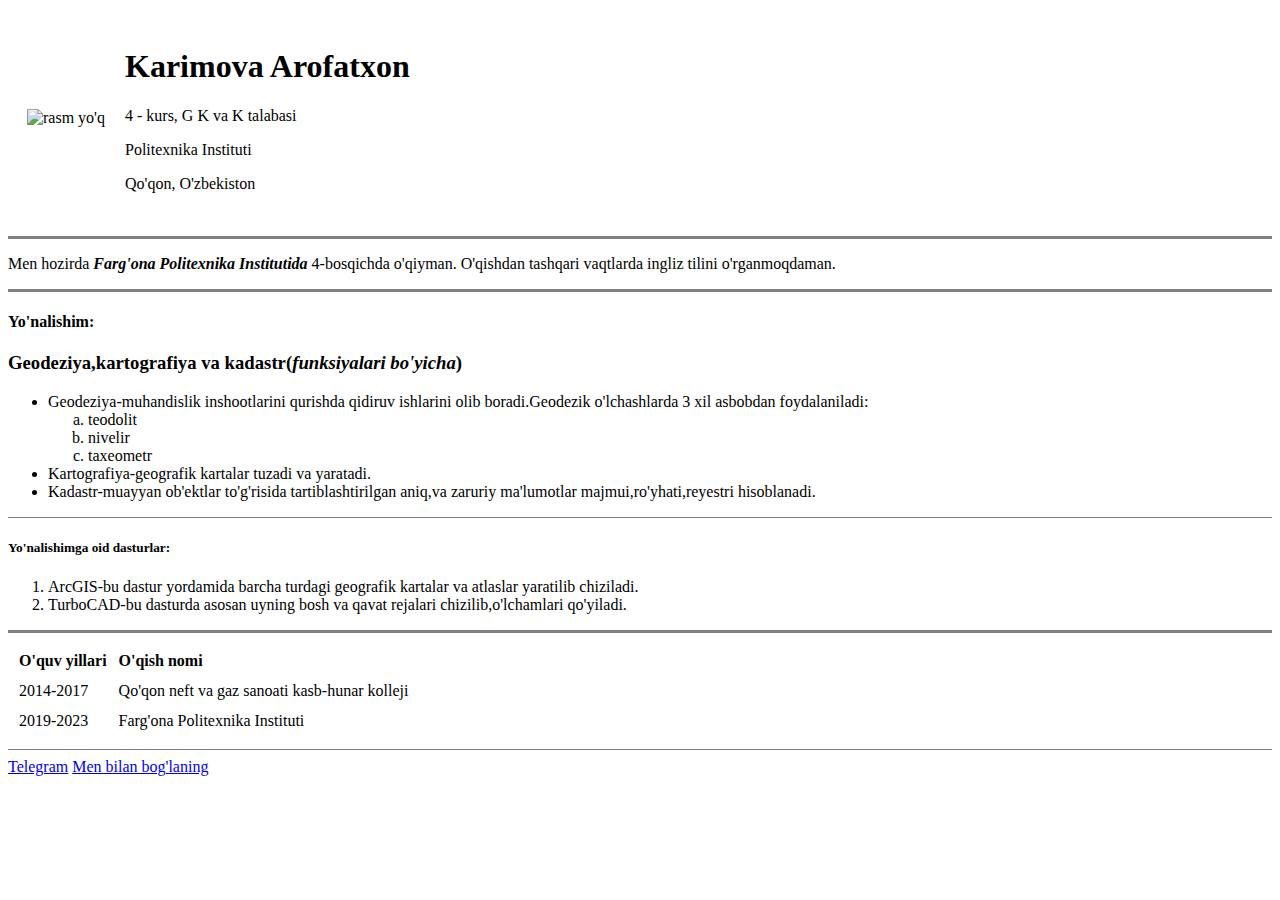
==== index.html @ 464ed0bf "Add files via upload" ====
<!DOCTYPE html>
<html lang="en">
<head>
    <meta charset="UTF-8">
    <meta http-equiv="X-UA-Compatible" content="IE=edge">
    <meta name="description" content="Bu mening shaxsiy veb saytim">
    <title>shaxsiyvebsaytim</title>
</head>
<body>

<table cellspacing="18">
 <tr>
  <td><img src="RASM. png" widht="100" height="100" alt="rasm yo'q"></td>
   <td>
    <h1>Karimova Arofatxon</h1>
    <p>4 - kurs, G K va K  talabasi</p>
    <p>Politexnika   Instituti</p>
    <p>Qo'qon,   O'zbekiston</p>

  </td>
 </tr>
</table>
<hr size="3" noshade>
<p>
  Men hozirda <em><strong> Farg'ona Politexnika Institutida </strong></em> 
  4-bosqichda o'qiyman.
 O'qishdan tashqari vaqtlarda ingliz tilini o'rganmoqdaman.
</p>
<hr size="3" noshade>
<h4>Yo'nalishim:</h4>
<h3>Geodeziya,kartografiya va kadastr(<em>funksiyalari bo'yicha</em>)</h3>
<ul>
   <li>Geodeziya-muhandislik inshootlarini qurishda qidiruv ishlarini olib boradi.Geodezik o'lchashlarda 3 xil asbobdan foydalaniladi:
    <ol start="1" type="a">
      <li>teodolit</li>
      <li>nivelir</li>
      <li>taxeometr</li>
    </ol>
   </li>
   <li>Kartografiya-geografik kartalar tuzadi va yaratadi.</li>
   <li>Kadastr-muayyan ob'ektlar to'g'risida tartiblashtirilgan aniq,va zaruriy ma'lumotlar majmui,ro'yhati,reyestri hisoblanadi.</li>
</ul>
<hr size="1" noshade>
<h5>Yo'nalishimga oid dasturlar:</h5> 
<ol start="1" type="1">
  <li>ArcGIS-bu dastur yordamida barcha turdagi geografik kartalar va atlaslar yaratilib chiziladi. </li>
  <li>TurboCAD-bu dasturda asosan uyning bosh va qavat rejalari chizilib,o'lchamlari qo'yiladi.</li>
</ol>
<hr size="3" noshade >
<table cellspacing="10">
  <thead>
    <tr>
      <td><strong>O'quv yillari</strong></td>
      <td><strong>O'qish nomi</strong></td>
    </tr>
   </thead>
   <tbody>
    <tr>
      <td>2014-2017</td>
      <td>Qo'qon neft va gaz sanoati kasb-hunar kolleji</td>
    </tr>
    <tr>
      <td>2019-2023</td>
      <td>Farg'ona Politexnika Instituti</td>
    </tr>
   </tbody>
</table>
<hr size="1"noshade>
  <a href="https://t.me/krmva_aa">Telegram</a>
  <a href="contact.html">Men bilan bog'laning</a>
</body>
</html>
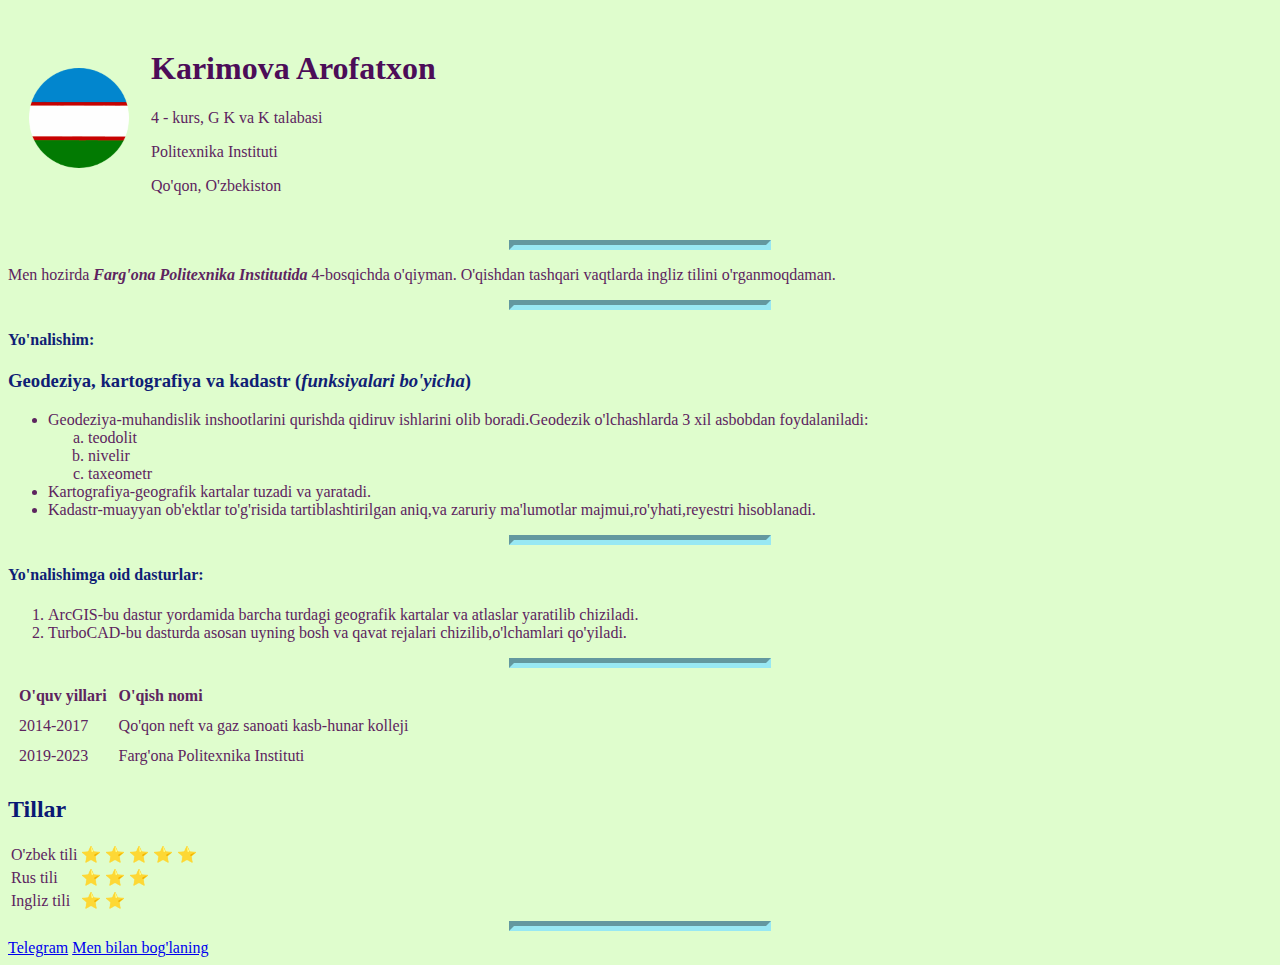
==== commit 8bd54849: "Add files via upload" ====
--- a/index.html
+++ b/index.html
@@ -6,47 +6,86 @@
     <meta name="description" content="Bu mening shaxsiy veb saytim">
     <title>shaxsiyvebsaytim</title>
 </head>
+
+<style>
+  body {
+    background-color:#dffdcd; 
+    color:#5d245f;
+  }
+h1 {
+  color:#4c0d58 ;
+}
+h2 {
+color: #0a1874;
+}
+h3 {
+color: #101e75;
+}
+h4 {
+color: #101e75;
+}
+hr {
+  border-style: doshed double none;
+  border-width: 5px;
+  border-color: #98e8f3;
+width: 20%;
+}
+
+  
+
+</style>
+
+
 <body>
 
-<table cellspacing="18">
+
+<table cellspacing="20">
  <tr>
-  <td><img src="RASM. png" widht="100" height="100" alt="rasm yo'q"></td>
+  <td><img src="rasm.png" widht="100" height="100" alt="rasm yo'q"></td>
    <td>
     <h1>Karimova Arofatxon</h1>
     <p>4 - kurs, G K va K  talabasi</p>
     <p>Politexnika   Instituti</p>
     <p>Qo'qon,   O'zbekiston</p>
 
+
   </td>
  </tr>
 </table>
-<hr size="3" noshade>
+<hr>
 <p>
-  Men hozirda <em><strong> Farg'ona Politexnika Institutida </strong></em> 
+  Men hozirda <em><strong>Farg'ona Politexnika Institutida</strong></em>
   4-bosqichda o'qiyman.
- O'qishdan tashqari vaqtlarda ingliz tilini o'rganmoqdaman.
+  O'qishdan tashqari vaqtlarda ingliz tilini o'rganmoqdaman.
 </p>
-<hr size="3" noshade>
+<hr>
+
 <h4>Yo'nalishim:</h4>
-<h3>Geodeziya,kartografiya va kadastr(<em>funksiyalari bo'yicha</em>)</h3>
+<h3>
+  Geodeziya, kartografiya va kadastr (<em>funksiyalari bo'yicha</em>)
+</h3>
 <ul>
-   <li>Geodeziya-muhandislik inshootlarini qurishda qidiruv ishlarini olib boradi.Geodezik o'lchashlarda 3 xil asbobdan foydalaniladi:
-    <ol start="1" type="a">
-      <li>teodolit</li>
-      <li>nivelir</li>
-      <li>taxeometr</li>
-    </ol>
-   </li>
-   <li>Kartografiya-geografik kartalar tuzadi va yaratadi.</li>
-   <li>Kadastr-muayyan ob'ektlar to'g'risida tartiblashtirilgan aniq,va zaruriy ma'lumotlar majmui,ro'yhati,reyestri hisoblanadi.</li>
+   <li>
+       Geodeziya-muhandislik inshootlarini qurishda qidiruv ishlarini olib boradi.Geodezik o'lchashlarda 3 xil asbobdan foydalaniladi:
+        <ol start="1" type="a">
+          <li>teodolit</li>
+          <li>nivelir</li>
+          <li>taxeometr</li>
+        </ol>
+  </li>
+    <li>Kartografiya-geografik kartalar tuzadi va yaratadi.</li>
+    <li>Kadastr-muayyan ob'ektlar to'g'risida tartiblashtirilgan aniq,va zaruriy ma'lumotlar majmui,ro'yhati,reyestri hisoblanadi.</li>
 </ul>
-<hr size="1" noshade>
-<h5>Yo'nalishimga oid dasturlar:</h5> 
+<hr>
+
+<h4>Yo'nalishimga oid dasturlar:</h4> 
+
 <ol start="1" type="1">
   <li>ArcGIS-bu dastur yordamida barcha turdagi geografik kartalar va atlaslar yaratilib chiziladi. </li>
   <li>TurboCAD-bu dasturda asosan uyning bosh va qavat rejalari chizilib,o'lchamlari qo'yiladi.</li>
 </ol>
-<hr size="3" noshade >
+<hr>
+
 <table cellspacing="10">
   <thead>
     <tr>
@@ -63,10 +102,29 @@
       <td>2019-2023</td>
       <td>Farg'ona Politexnika Instituti</td>
     </tr>
-   </tbody>
+  </tbody>
 </table>
-<hr size="1"noshade>
+
+
+<h2>Tillar</h2>
+  <table>
+    <tr>
+       <td>O'zbek tili</td>
+       <td>⭐️ ⭐️ ⭐️ ⭐️ ⭐️</td>
+   </tr>
+    <tr>
+      <td>Rus tili</td>
+      <td>⭐️ ⭐️ ⭐️</td>
+    </tr>
+    <tr>
+      <td>Ingliz tili</td>
+      <td>⭐️ ⭐️</td>
+    </tr>
+  </table>
+  <hr>
+
   <a href="https://t.me/krmva_aa">Telegram</a>
   <a href="contact.html">Men bilan bog'laning</a>
+
 </body>
 </html>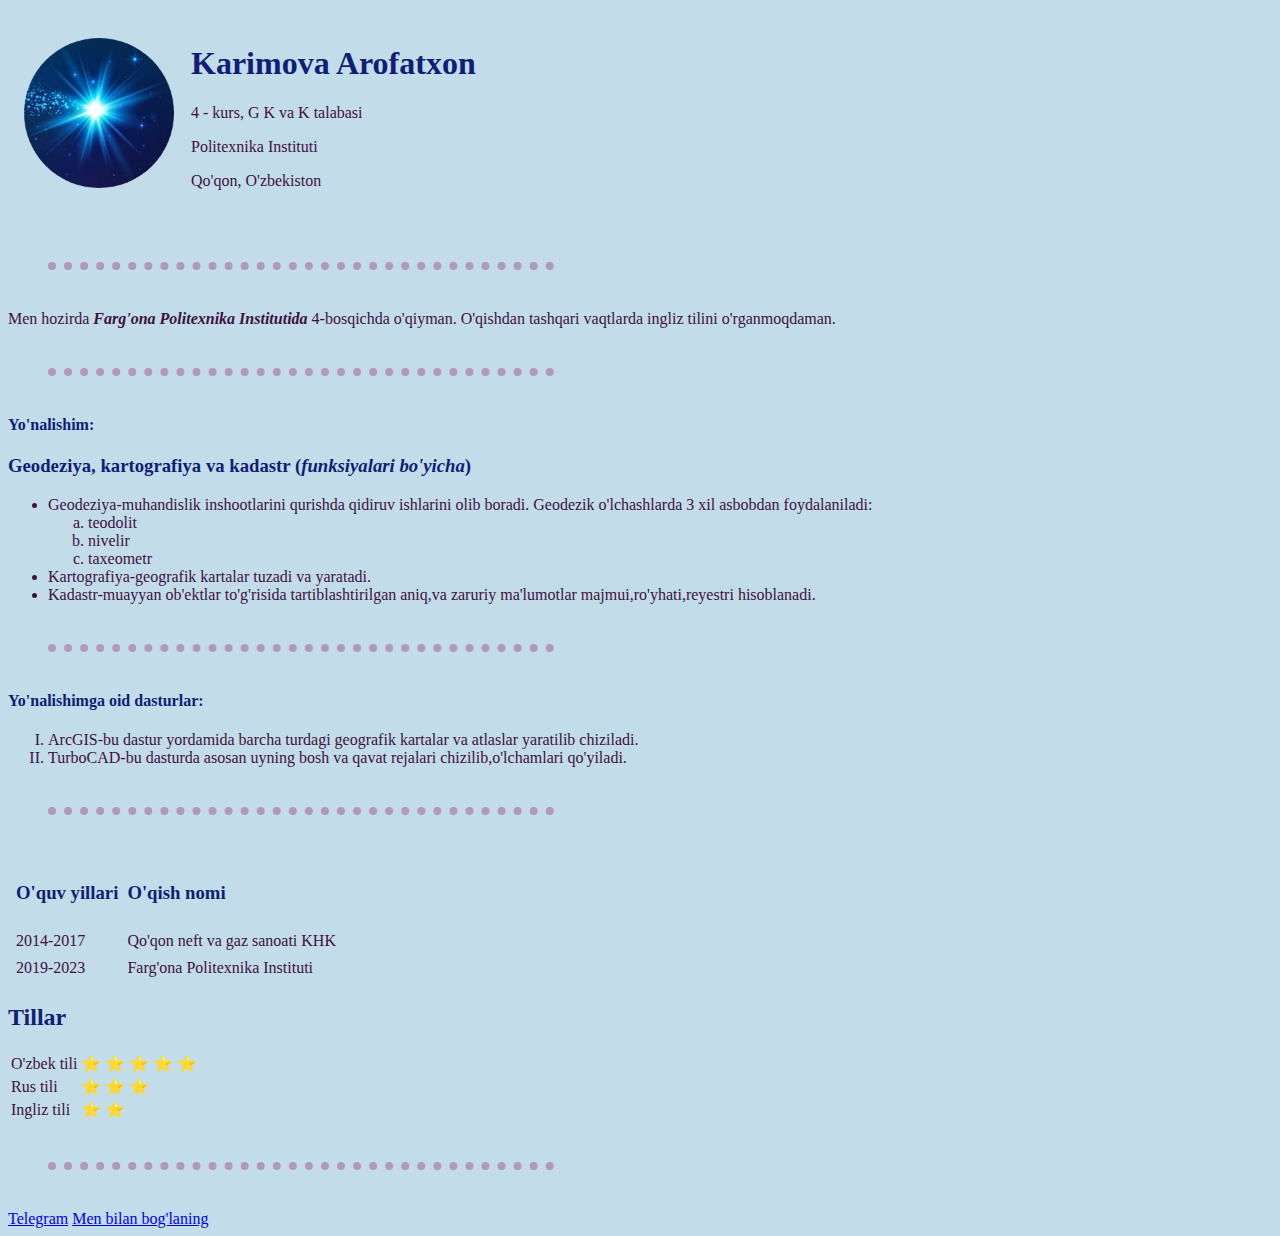
==== commit 15299e3b: "Add files via upload" ====
--- a/index.html
+++ b/index.html
@@ -9,105 +9,101 @@
 
 <style>
   body {
-    background-color:#dffdcd; 
-    color:#5d245f;
+    background-color:#c2dce9; 
+    color:#3f1141;
   }
 h1 {
-  color:#4c0d58 ;
+  color:#101e75 ;
 }
 h2 {
-color: #0a1874;
+color: #101e75;
 }
 h3 {
-color: #101e75;
+color:#101e75;
 }
 h4 {
 color: #101e75;
 }
 hr {
-  border-style: doshed double none;
-  border-width: 5px;
-  border-color: #98e8f3;
-width: 20%;
+  border-style: none;
+  border-top-style: dotted;
+  border-width: 8px;
+  border-color: #b397bd;
+width:40%;
+margin: 40px ;
 }
 
-  
-
-</style>
-
-
+  </style>
 <body>
 
 
-<table cellspacing="20">
+<table cellspacing="15">
  <tr>
-  <td><img src="rasm.png" widht="100" height="100" alt="rasm yo'q"></td>
-   <td>
-    <h1>Karimova Arofatxon</h1>
-    <p>4 - kurs, G K va K  talabasi</p>
-    <p>Politexnika   Instituti</p>
-    <p>Qo'qon,   O'zbekiston</p>
-
+  <td><img src="image.png" widht="150" height="150" alt="rasm yo'q">
+   </td>
+    <td>
+     <h1>Karimova Arofatxon</h1>
+     <p>4 - kurs, G K va K  talabasi</p>
+     <p>Politexnika   Instituti</p>
+     <p>Qo'qon,   O'zbekiston</p>
 
   </td>
  </tr>
 </table>
 <hr>
-<p>
-  Men hozirda <em><strong>Farg'ona Politexnika Institutida</strong></em>
-  4-bosqichda o'qiyman.
-  O'qishdan tashqari vaqtlarda ingliz tilini o'rganmoqdaman.
-</p>
+  <p>
+    Men hozirda <em><strong>Farg'ona Politexnika Institutida</strong></em>
+    4-bosqichda o'qiyman.
+    O'qishdan tashqari vaqtlarda ingliz tilini o'rganmoqdaman.
+  </p>
+ <hr>
+
+  <h4>Yo'nalishim:</h4>
+    <h3>Geodeziya, kartografiya va kadastr (<em>funksiyalari bo'yicha</em>)</h3>
+    <ul>
+      <li>Geodeziya-muhandislik inshootlarini qurishda qidiruv ishlarini olib boradi.
+          Geodezik o'lchashlarda 3 xil asbobdan foydalaniladi:
+          <ol start="1" type="a">
+            <li>teodolit</li>
+            <li>nivelir</li>
+            <li>taxeometr</li>
+         </ol>
+      </li>
+      <li>Kartografiya-geografik kartalar tuzadi va yaratadi.</li>
+      <li>Kadastr-muayyan ob'ektlar to'g'risida tartiblashtirilgan aniq,va zaruriy ma'lumotlar majmui,ro'yhati,reyestri hisoblanadi.</li>
+    </ul>
 <hr>
 
-<h4>Yo'nalishim:</h4>
-<h3>
-  Geodeziya, kartografiya va kadastr (<em>funksiyalari bo'yicha</em>)
-</h3>
-<ul>
-   <li>
-       Geodeziya-muhandislik inshootlarini qurishda qidiruv ishlarini olib boradi.Geodezik o'lchashlarda 3 xil asbobdan foydalaniladi:
-        <ol start="1" type="a">
-          <li>teodolit</li>
-          <li>nivelir</li>
-          <li>taxeometr</li>
-        </ol>
-  </li>
-    <li>Kartografiya-geografik kartalar tuzadi va yaratadi.</li>
-    <li>Kadastr-muayyan ob'ektlar to'g'risida tartiblashtirilgan aniq,va zaruriy ma'lumotlar majmui,ro'yhati,reyestri hisoblanadi.</li>
-</ul>
+  <h4>Yo'nalishimga oid dasturlar:</h4> 
+
+  <ol start="1" type="I">
+      <li>ArcGIS-bu dastur yordamida barcha turdagi geografik kartalar va atlaslar yaratilib chiziladi. </li>
+      <li>TurboCAD-bu dasturda asosan uyning bosh va qavat rejalari chizilib,o'lchamlari qo'yiladi.</li>
+  </ol>
 <hr>
 
-<h4>Yo'nalishimga oid dasturlar:</h4> 
-
-<ol start="1" type="1">
-  <li>ArcGIS-bu dastur yordamida barcha turdagi geografik kartalar va atlaslar yaratilib chiziladi. </li>
-  <li>TurboCAD-bu dasturda asosan uyning bosh va qavat rejalari chizilib,o'lchamlari qo'yiladi.</li>
-</ol>
-<hr>
-
-<table cellspacing="10">
-  <thead>
-    <tr>
-      <td><strong>O'quv yillari</strong></td>
-      <td><strong>O'qish nomi</strong></td>
+<table cellspacing="7">
+    <head>
+  <tr>
+      <td><h3>O'quv yillari</h3></td>
+      <td><h3>O'qish nomi</h3></td>
     </tr>
-   </thead>
-   <tbody>
+  </head>
+  <body>
     <tr>
       <td>2014-2017</td>
-      <td>Qo'qon neft va gaz sanoati kasb-hunar kolleji</td>
+      <td>Qo'qon neft va gaz sanoati KHK</td>
     </tr>
     <tr>
       <td>2019-2023</td>
       <td>Farg'ona Politexnika Instituti</td>
     </tr>
-  </tbody>
+    </body>
 </table>
 
 
-<h2>Tillar</h2>
-  <table>
+  <h2>Tillar</h2>
+   <table>
     <tr>
        <td>O'zbek tili</td>
        <td>⭐️ ⭐️ ⭐️ ⭐️ ⭐️</td>
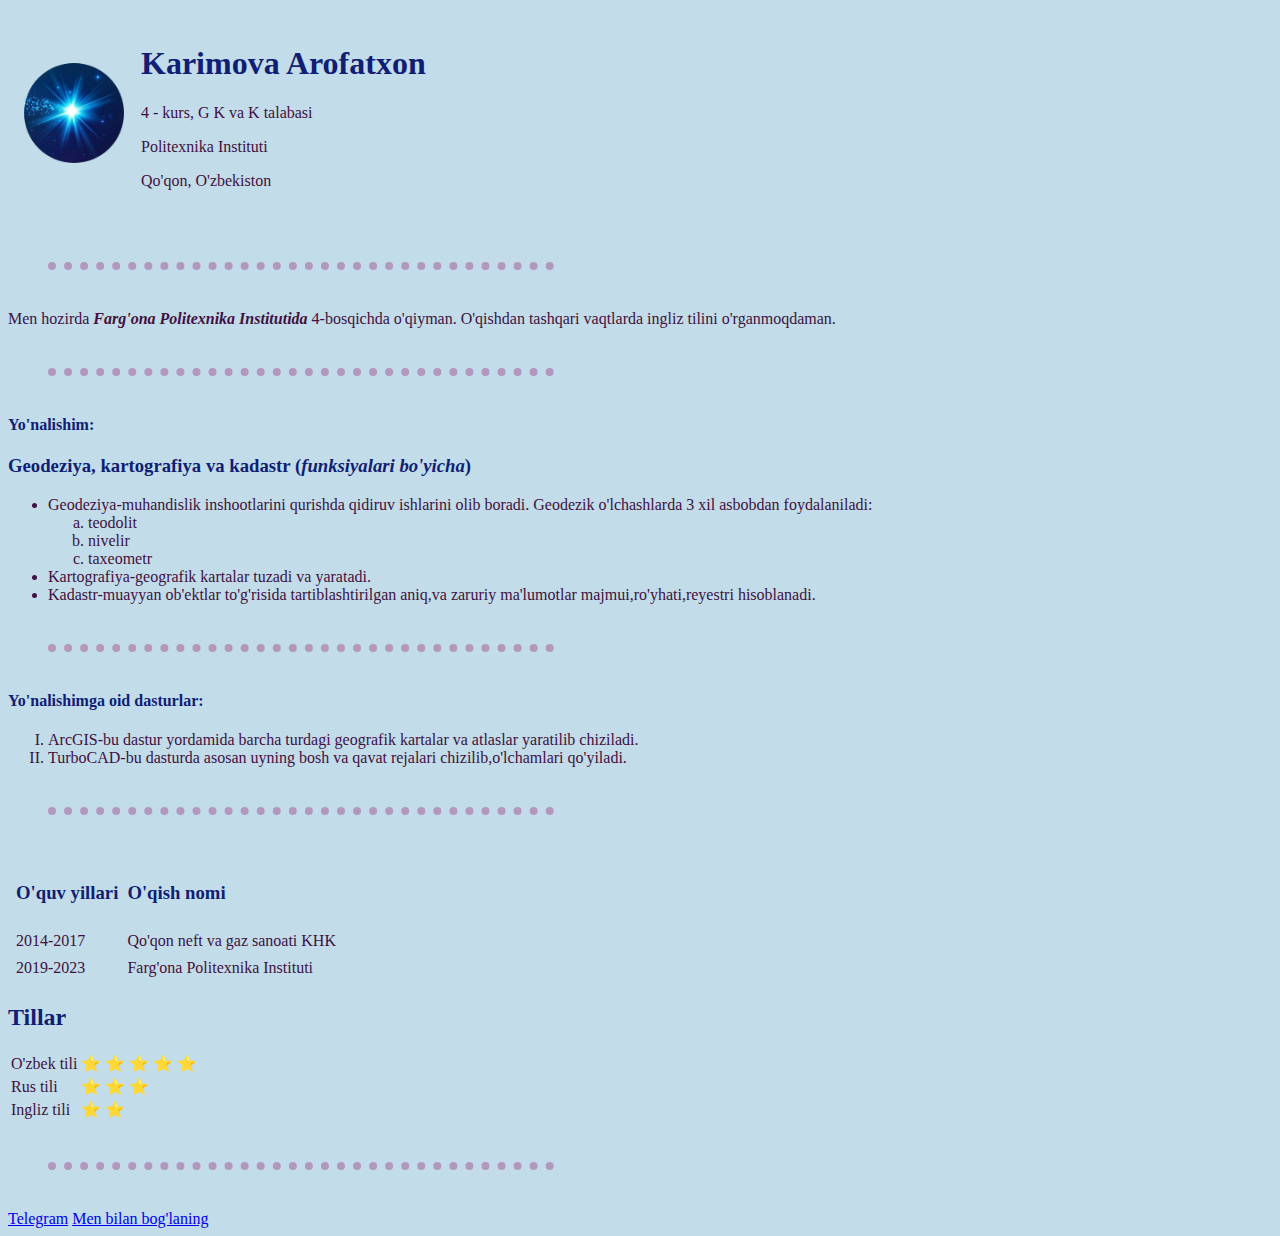
==== commit 797a6fe8: "Add files via upload" ====
--- a/index.html
+++ b/index.html
@@ -34,20 +34,20 @@
 }
 
   </style>
-<body>
 
 
+
+<body>
 <table cellspacing="15">
  <tr>
-  <td><img src="image.png" widht="150" height="150" alt="rasm yo'q">
-   </td>
+    <td><img src="image.png" widht="100px" height="100px" alt="rasm yo'q"></td>
     <td>
-     <h1>Karimova Arofatxon</h1>
-     <p>4 - kurs, G K va K  talabasi</p>
-     <p>Politexnika   Instituti</p>
-     <p>Qo'qon,   O'zbekiston</p>
+      <h1>Karimova Arofatxon</h1>
+      <p>4 - kurs, G K va K  talabasi</p>
+      <p>Politexnika   Instituti</p>
+      <p>Qo'qon,   O'zbekiston</p>
 
-  </td>
+    </td>
  </tr>
 </table>
 <hr>
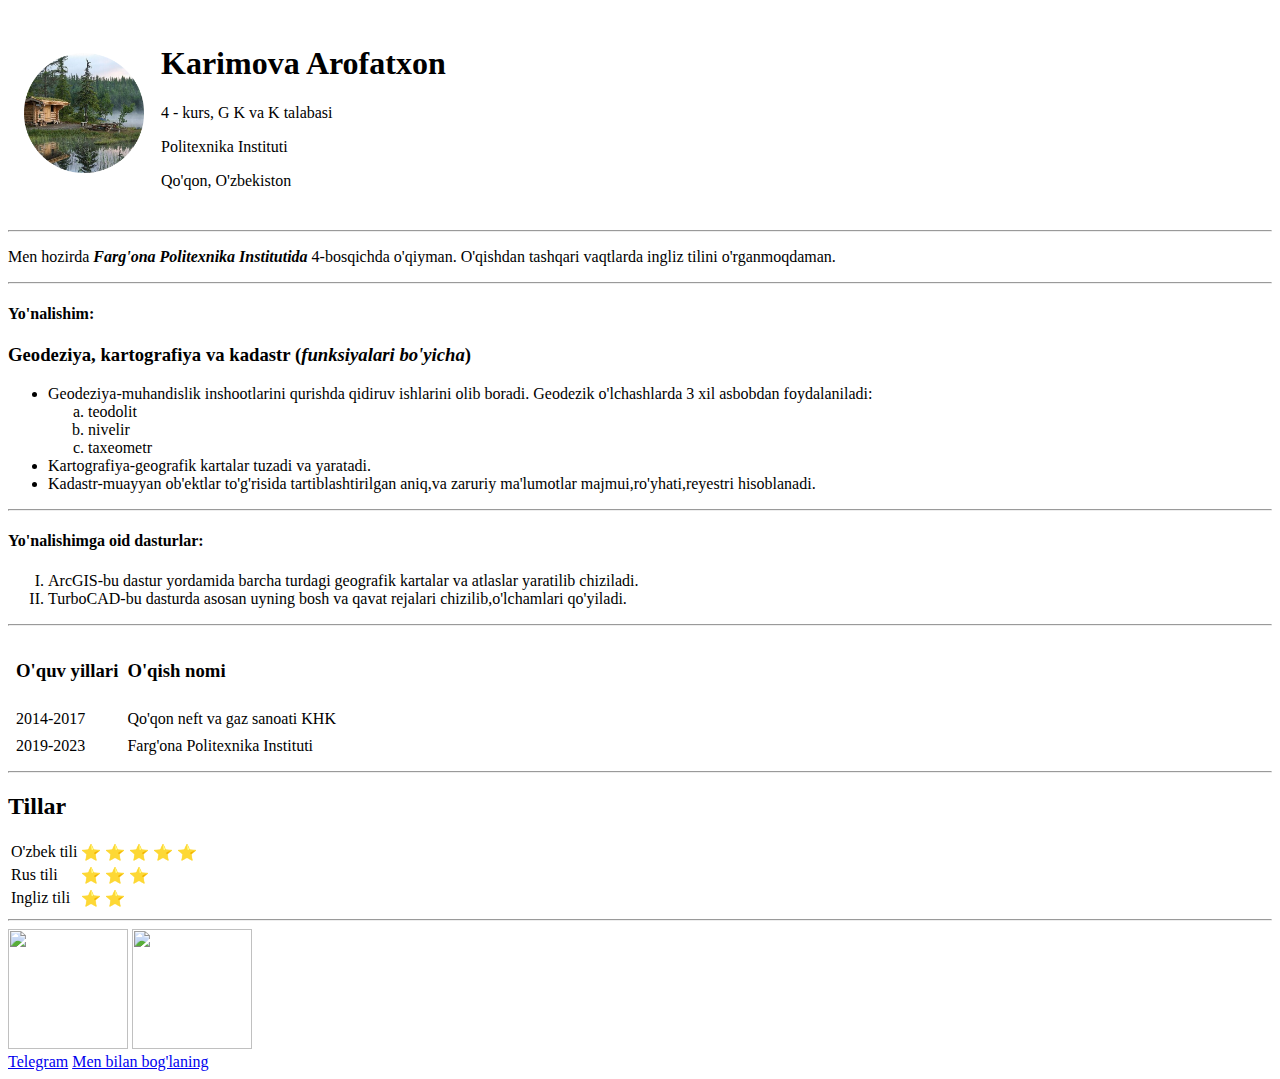
==== commit a4ed2592: "Add files via upload" ====
--- a/index.html
+++ b/index.html
@@ -5,42 +5,17 @@
     <meta http-equiv="X-UA-Compatible" content="IE=edge">
     <meta name="description" content="Bu mening shaxsiy veb saytim">
     <title>shaxsiyvebsaytim</title>
+    <link rel="stylesheet" href="CSS/styles.css">
 </head>
 
-<style>
-  body {
-    background-color:#c2dce9; 
-    color:#3f1141;
-  }
-h1 {
-  color:#101e75 ;
-}
-h2 {
-color: #101e75;
-}
-h3 {
-color:#101e75;
-}
-h4 {
-color: #101e75;
-}
-hr {
-  border-style: none;
-  border-top-style: dotted;
-  border-width: 8px;
-  border-color: #b397bd;
-width:40%;
-margin: 40px ;
-}
 
-  </style>
 
 
 
 <body>
 <table cellspacing="15">
  <tr>
-    <td><img src="image.png" widht="100px" height="100px" alt="rasm yo'q"></td>
+    <td><img src="rasm.png" width="120" height="120" alt="rasm yo'q"></td>
     <td>
       <h1>Karimova Arofatxon</h1>
       <p>4 - kurs, G K va K  talabasi</p>
@@ -51,12 +26,14 @@
  </tr>
 </table>
 <hr>
-  <p>
-    Men hozirda <em><strong>Farg'ona Politexnika Institutida</strong></em>
+  
+ <p>
+    Men hozirda <em><strong class="orange">Farg'ona Politexnika Institutida</strong></em>
     4-bosqichda o'qiyman.
     O'qishdan tashqari vaqtlarda ingliz tilini o'rganmoqdaman.
   </p>
- <hr>
+ 
+  <hr>
 
   <h4>Yo'nalishim:</h4>
     <h3>Geodeziya, kartografiya va kadastr (<em>funksiyalari bo'yicha</em>)</h3>
@@ -101,24 +78,32 @@
     </body>
 </table>
 
-
-  <h2>Tillar</h2>
+<hr>
+  <h2><strong class="orange">Tillar</strong></h2>
    <table>
     <tr>
        <td>O'zbek tili</td>
-       <td>⭐️ ⭐️ ⭐️ ⭐️ ⭐️</td>
+       <td class="banana">⭐️ ⭐️ ⭐️ ⭐️ ⭐️</td>
    </tr>
     <tr>
       <td>Rus tili</td>
-      <td>⭐️ ⭐️ ⭐️</td>
+      <td class="banana">⭐️ ⭐️ ⭐️</td>
     </tr>
     <tr>
       <td>Ingliz tili</td>
-      <td>⭐️ ⭐️</td>
+      <td class="banana">⭐️ ⭐️</td>
     </tr>
   </table>
   <hr>
 
+
+
+
+  <img class="banana" src="https://upload.wikimedia.org/wikipedia/commons/thumb/f/f7/Bananas.svg/2560px-Bananas.svg.png"  width="120" height="120 alt=">
+  <img class="orange" src="https://images.emojiterra.com/google/android-10/512px/1f34a.png" width="120" height="120"  alt="">
+
+
+<br>
   <a href="https://t.me/krmva_aa">Telegram</a>
   <a href="contact.html">Men bilan bog'laning</a>
 
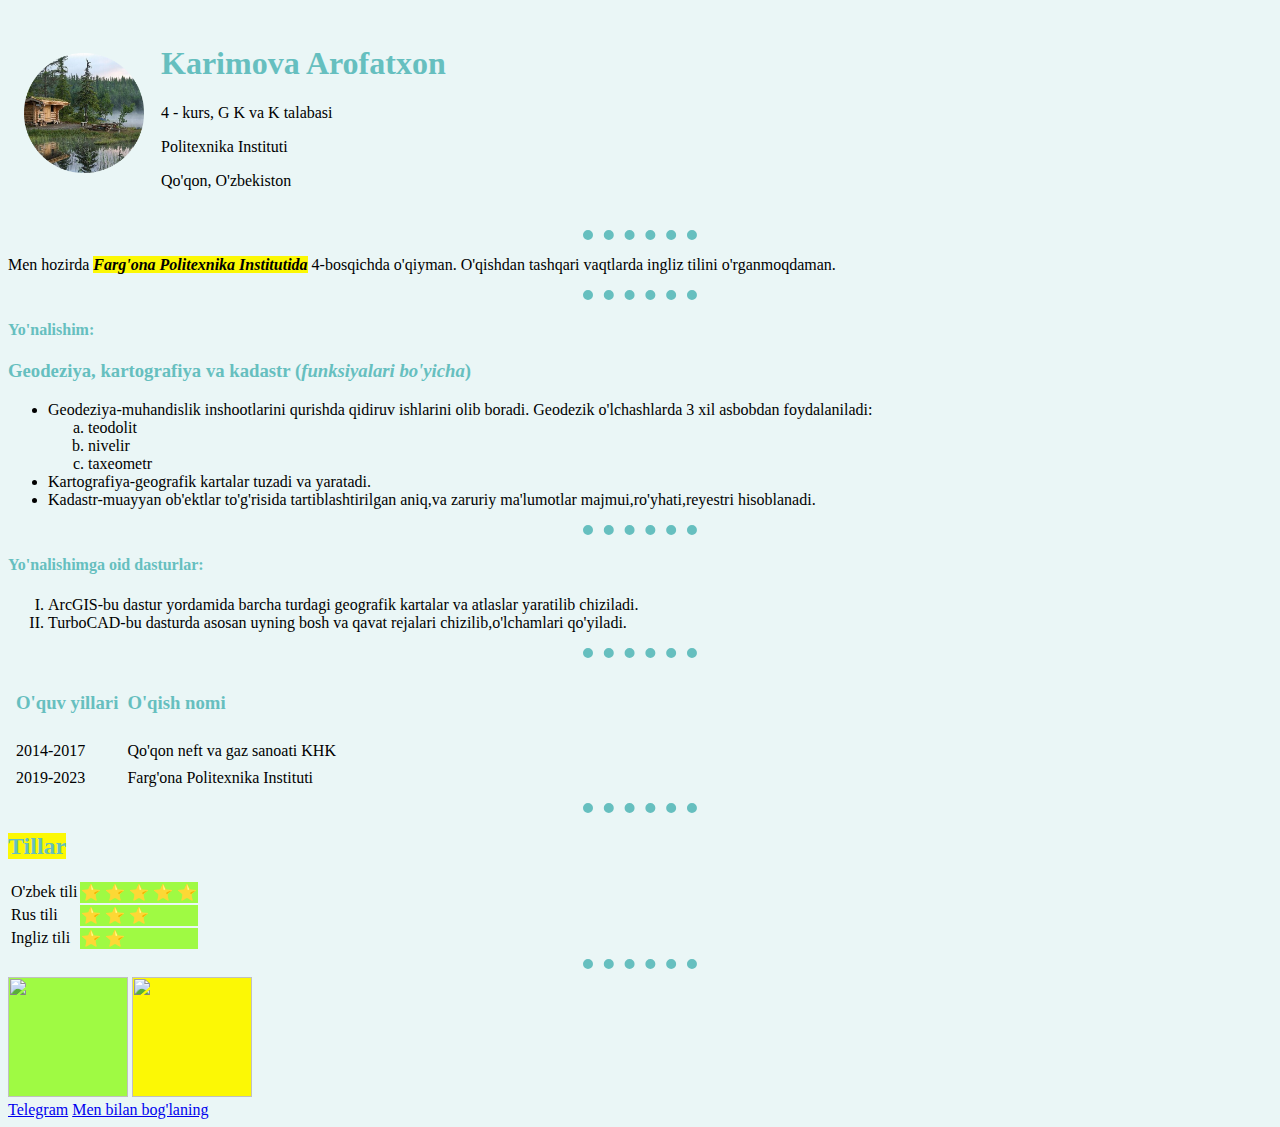
==== commit e4ed4344: "Update index.html" ====
--- a/index.html
+++ b/index.html
@@ -5,7 +5,7 @@
     <meta http-equiv="X-UA-Compatible" content="IE=edge">
     <meta name="description" content="Bu mening shaxsiy veb saytim">
     <title>shaxsiyvebsaytim</title>
-    <link rel="stylesheet" href="CSS/styles.css">
+    <link rel="stylesheet" href="styles.css">
 </head>
 
 
@@ -20,7 +20,7 @@
       <h1>Karimova Arofatxon</h1>
       <p>4 - kurs, G K va K  talabasi</p>
       <p>Politexnika   Instituti</p>
-      <p>Qo'qon,   O'zbekiston</p>
+        <p>Qo'qon,   O'zbekiston</p>
 
     </td>
  </tr>
@@ -108,4 +108,4 @@
   <a href="contact.html">Men bilan bog'laning</a>
 
 </body>
-</html>+</html>
--- a/styles.css
+++ b/styles.css
@@ -0,0 +1,31 @@
+body {
+    background-color:#EAF6F6; 
+    color: black;
+  }
+h1 {
+  color: #66BFBF;
+}
+h2 {
+color: #66BFBF;
+}
+h3 {
+color: #66BFBF;
+;
+}
+h4 {
+color: #66BFBF;
+}
+hr {
+  border-style: none;
+  border-top-style: dotted;
+  border-width: 10px;
+  width:9%;
+  border-color:  #66BFBF;
+}
+.banana {
+background-color:#9ffa43;
+}
+.orange {
+  background-color: #fcf805;
+}
+
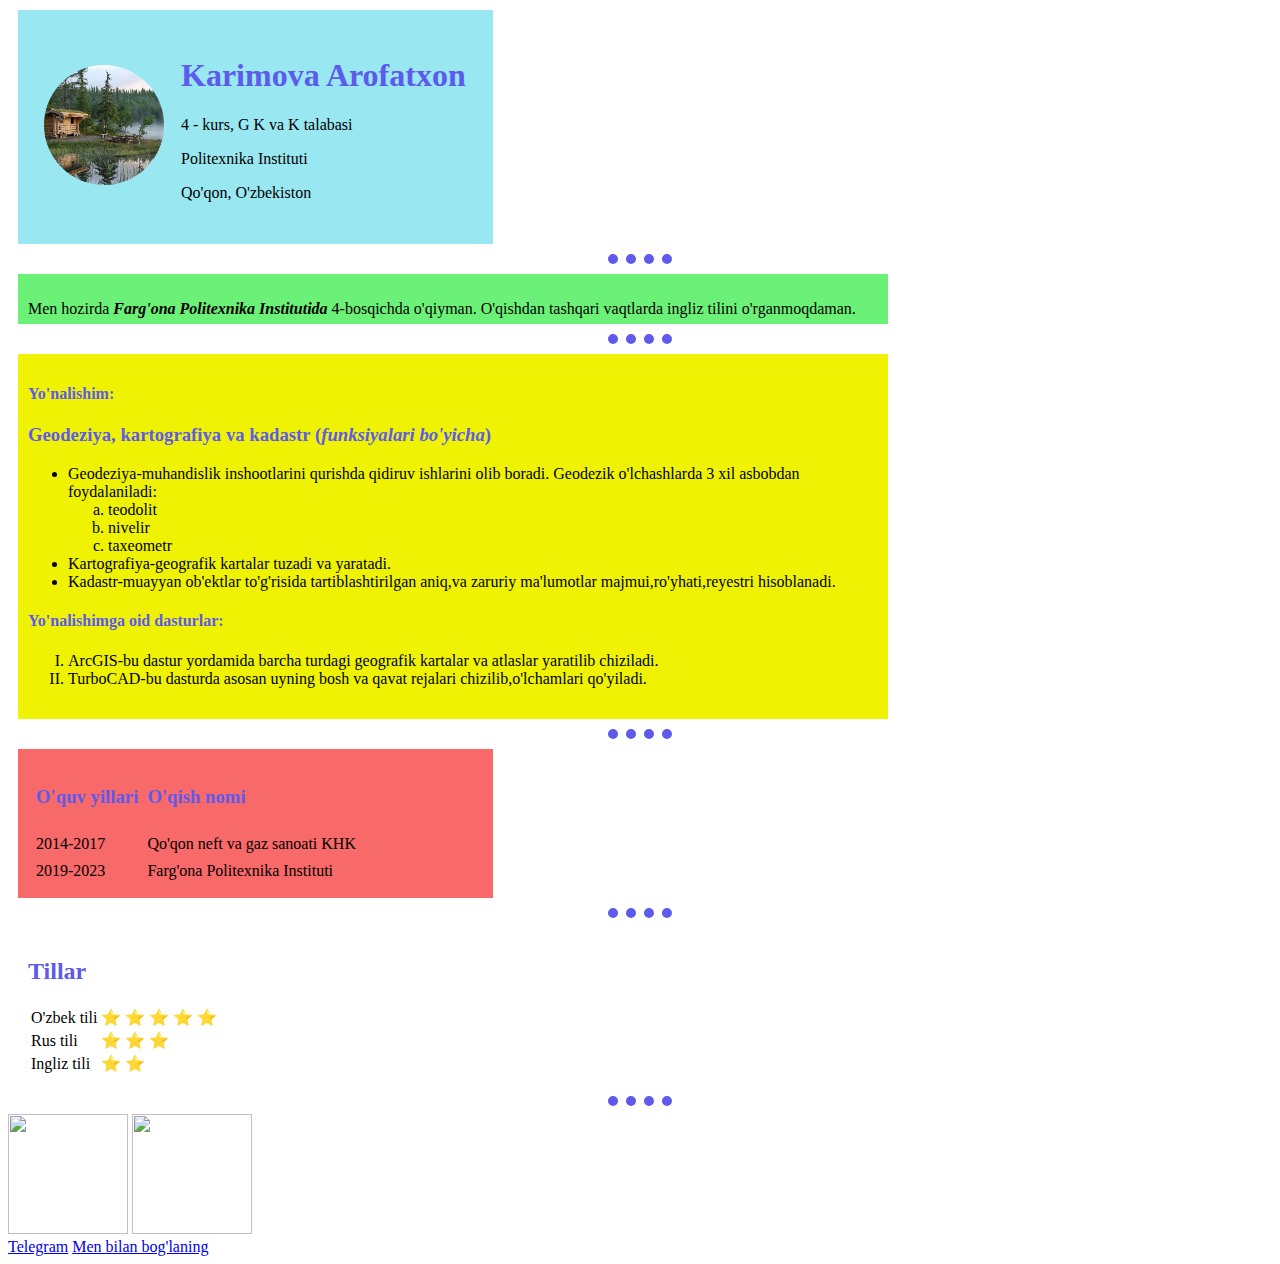
==== commit 0e848aea: "Add files via upload" ====
--- a/index.html
+++ b/index.html
@@ -6,13 +6,11 @@
     <meta name="description" content="Bu mening shaxsiy veb saytim">
     <title>shaxsiyvebsaytim</title>
     <link rel="stylesheet" href="styles.css">
+    <link rel="icon" href="image.png">
 </head>
 
-
-
-
-
 <body>
+  <div class="ism">
 <table cellspacing="15">
  <tr>
     <td><img src="rasm.png" width="120" height="120" alt="rasm yo'q"></td>
@@ -20,20 +18,24 @@
       <h1>Karimova Arofatxon</h1>
       <p>4 - kurs, G K va K  talabasi</p>
       <p>Politexnika   Instituti</p>
-        <p>Qo'qon,   O'zbekiston</p>
+      <p>Qo'qon,   O'zbekiston</p>
 
     </td>
  </tr>
 </table>
+</div>
 <hr>
+
   
+<div class="bio">
  <p>
     Men hozirda <em><strong class="orange">Farg'ona Politexnika Institutida</strong></em>
     4-bosqichda o'qiyman.
     O'qishdan tashqari vaqtlarda ingliz tilini o'rganmoqdaman.
   </p>
- 
-  <hr>
+</div>
+ <hr>
+  <div class="rezyume">
 
   <h4>Yo'nalishim:</h4>
     <h3>Geodeziya, kartografiya va kadastr (<em>funksiyalari bo'yicha</em>)</h3>
@@ -49,7 +51,7 @@
       <li>Kartografiya-geografik kartalar tuzadi va yaratadi.</li>
       <li>Kadastr-muayyan ob'ektlar to'g'risida tartiblashtirilgan aniq,va zaruriy ma'lumotlar majmui,ro'yhati,reyestri hisoblanadi.</li>
     </ul>
-<hr>
+
 
   <h4>Yo'nalishimga oid dasturlar:</h4> 
 
@@ -57,8 +59,11 @@
       <li>ArcGIS-bu dastur yordamida barcha turdagi geografik kartalar va atlaslar yaratilib chiziladi. </li>
       <li>TurboCAD-bu dasturda asosan uyning bosh va qavat rejalari chizilib,o'lchamlari qo'yiladi.</li>
   </ol>
+</div>
+
 <hr>
 
+<div class="uqish">
 <table cellspacing="7">
     <head>
   <tr>
@@ -77,23 +82,26 @@
     </tr>
     </body>
 </table>
+</div>
 
 <hr>
-  <h2><strong class="orange">Tillar</strong></h2>
+<div class="til">
+  <h2><strong>Tillar</strong></h2>
    <table>
     <tr>
        <td>O'zbek tili</td>
-       <td class="banana">⭐️ ⭐️ ⭐️ ⭐️ ⭐️</td>
+       <td class>⭐️ ⭐️ ⭐️ ⭐️ ⭐️</td>
    </tr>
     <tr>
       <td>Rus tili</td>
-      <td class="banana">⭐️ ⭐️ ⭐️</td>
+      <td>⭐️ ⭐️ ⭐️</td>
     </tr>
     <tr>
       <td>Ingliz tili</td>
-      <td class="banana">⭐️ ⭐️</td>
+      <td>⭐️ ⭐️</td>
     </tr>
   </table>
+  </div>
   <hr>
 
 
@@ -108,4 +116,4 @@
   <a href="contact.html">Men bilan bog'laning</a>
 
 </body>
-</html>
+</html>--- a/styles.css
+++ b/styles.css
@@ -1,31 +1,67 @@
-body {
-    background-color:#EAF6F6; 
-    color: black;
-  }
-h1 {
-  color: #66BFBF;
-}
-h2 {
-color: #66BFBF;
-}
-h3 {
-color: #66BFBF;
-;
-}
-h4 {
-color: #66BFBF;
+body{
+  background-color:white;
+
 }
 hr {
   border-style: none;
   border-top-style: dotted;
   border-width: 10px;
-  width:9%;
-  border-color:  #66BFBF;
-}
-.banana {
-background-color:#9ffa43;
-}
-.orange {
-  background-color: #fcf805;
+  width:5%;
+  border-color:#5d5aec;
 }
 
+
+h1 {
+  color:#5d5aec;
+}
+h2 {
+color:#5d5aec;
+}
+h3 {
+color:#5d5aec;
+;
+}
+h4 {
+color: #5d5aec;
+}
+
+
+
+.ism{
+  width:455px;
+  background-color: rgb(153, 231, 241);
+  margin:10px;
+  padding:10px;
+}
+.bio{
+width:850px;
+  height:30px;
+  background-color: rgb(107, 241, 119);
+  margin:10px;
+  padding:10px;
+}
+.rezyume{
+  background-color:#eff303;
+width:850px;
+height:345px;
+margin:10px;
+padding:10px;
+}
+
+
+.uqish{
+  width:455px;
+  background-color: rgb(248, 105, 105);
+  margin:10px;
+  padding:10px;
+}
+.til {
+  padding:10px;
+  margin:10px;
+}
+
+
+
+
+
+
